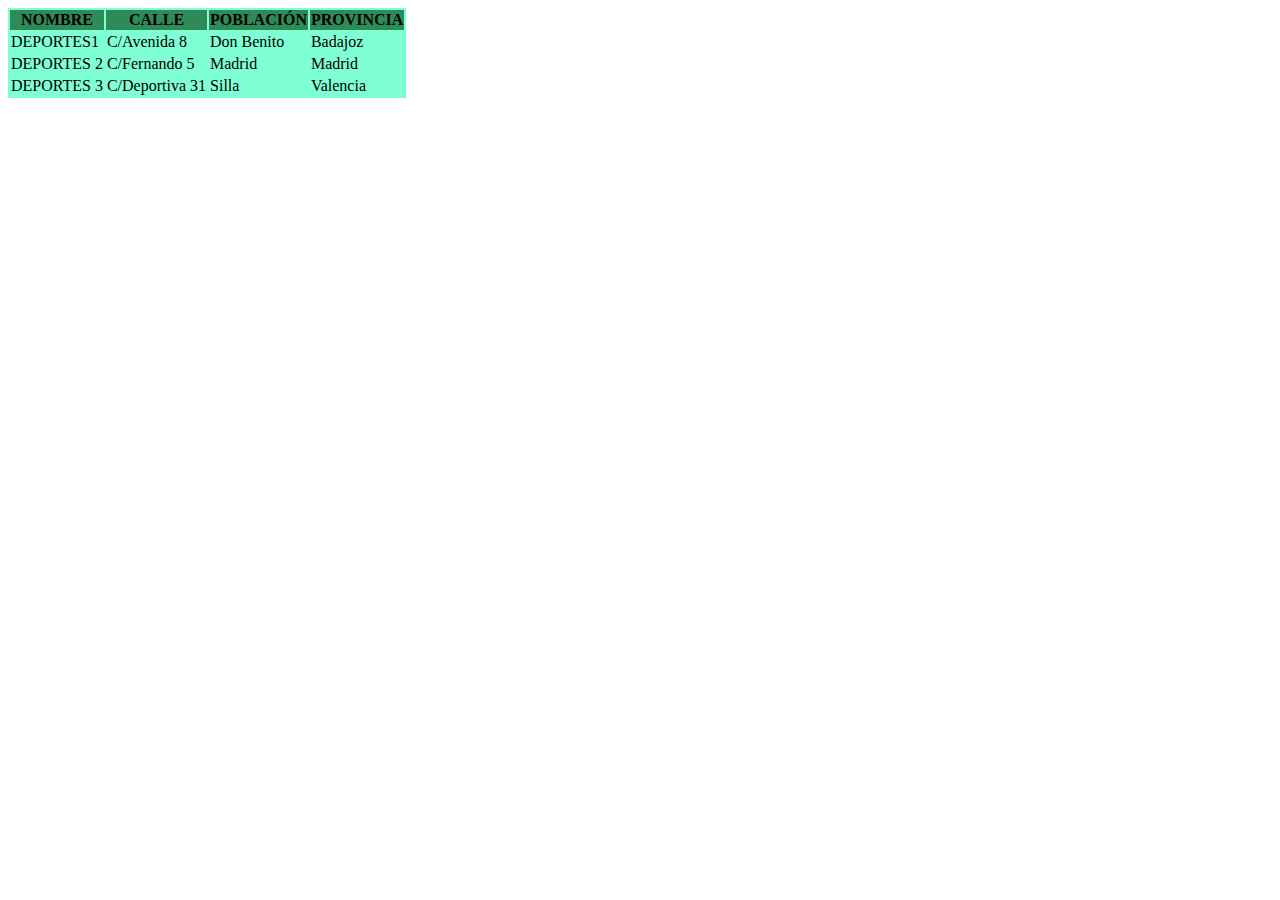
==== Ejercicio1/deportes/donde.html @ 74cbc325 "primer ejercicio junto al .gitkeep para despliegue del github pages" ====
<!DOCTYPE html>
<html lang="en">
<head>
    <meta charset="UTF-8">
    <meta http-equiv="X-UA-Compatible" content="IE=edge">
    <meta name="viewport" content="width=device-width, initial-scale=1.0">
    <title>donde1</title>
    <link rel="stylesheet" href="/Ejercicio1/css/style.css">
</head>
<body>
    <div>
        <table id="tabla"> <!--apertura tabla-->
            <thead>     <!--ENCABEZADO DE LA TABLA-->
                <tr>
                    <th>NOMBRE</th>
                    <th>CALLE</th>
                    <th>POBLACIÓN</th>
                    <th>PROVINCIA</th>
                </tr>     
            </thead> <!--CIERRE DEL ENCABEZADO-->
            <tbody> <!-- APERTURA CUERPO DE LA TABLA-->
                <tr>
                    <td>DEPORTES1</td>
                    <td>C/Avenida 8</td>
                    <td>Don Benito</td>
                    <td>Badajoz</td>
                </tr>
                <tr>
                    <td>DEPORTES 2</td>
                    <td>C/Fernando 5</td>
                    <td>Madrid</td>
                    <td>Madrid</td>
                </tr>
                <tr>
                    <td>DEPORTES 3</td>
                    <td>C/Deportiva 31</td>
                    <td>Silla</td>
                    <td>Valencia</td>
                </tr>
             </tbody> <!--CIERRE DEL CUERPO-->
        </table> <!--CIERRE DE LA TABLA-->
    </div>
</body>
</html>
---- Ejercicio1/css/style.css ----
#tabla {
    background-color: aquamarine;
    border: 1 px solid black;
}

th{ /*especificación de estilo únicamente para el encabezado de la tabla y el porqué usar etiquetado dentro de la misma para apuntar a la espeficidad en caso de que se requiera*/
    background-color: seagreen;
    border: 1 px solid black;
}

tr, th, td {
    border: 1 px solid black;
}
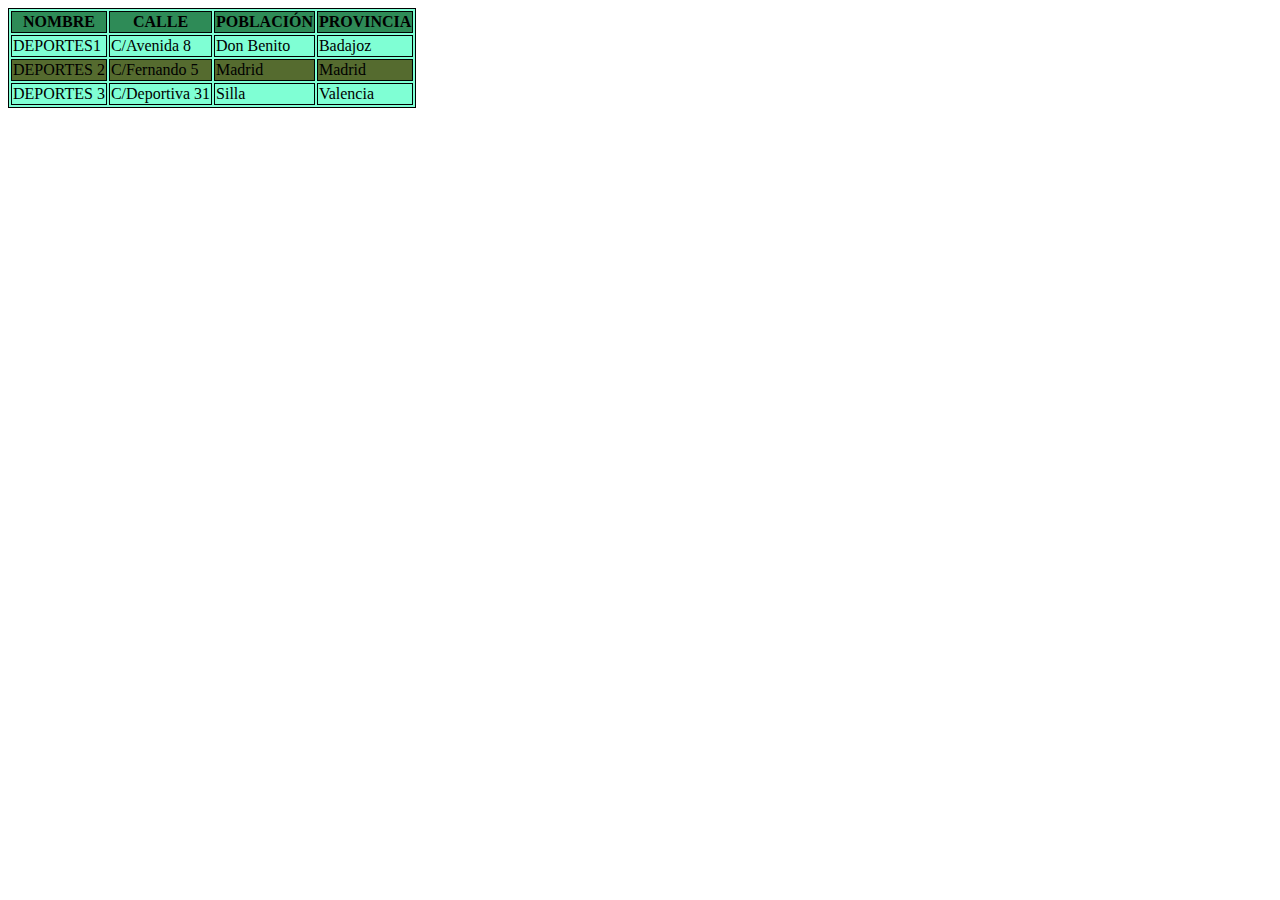
==== commit d2d0f12b: "primer ejercicio junto al .gitkeep para despliegue del github pages" ====
--- a/Ejercicio1/deportes/donde.html
+++ b/Ejercicio1/deportes/donde.html
@@ -9,7 +9,7 @@
 </head>
 <body>
     <div>
-        <table id="tabla"> <!--apertura tabla-->
+        <table> <!--apertura tabla-->
             <thead>     <!--ENCABEZADO DE LA TABLA-->
                 <tr>
                     <th>NOMBRE</th>
@@ -25,7 +25,7 @@
                     <td>Don Benito</td>
                     <td>Badajoz</td>
                 </tr>
-                <tr>
+                <tr id="dark">
                     <td>DEPORTES 2</td>
                     <td>C/Fernando 5</td>
                     <td>Madrid</td>
--- a/Ejercicio1/css/style.css
+++ b/Ejercicio1/css/style.css
@@ -1,13 +1,14 @@
-#tabla {
-    background-color: aquamarine;
-    border: 1 px solid black;
+table, th, td {
+    border: solid 1px black;
+    background-color: aquamarine; 
 }
 
-th{ /*especificación de estilo únicamente para el encabezado de la tabla y el porqué usar etiquetado dentro de la misma para apuntar a la espeficidad en caso de que se requiera*/
+/*especificación de estilo únicamente para el encabezado de la tabla y el porqué usar etiquetado dentro de la misma para apuntar a la espeficidad en caso de que se requiera*/
+th{ 
     background-color: seagreen;
-    border: 1 px solid black;
 }
 
-tr, th, td {
-    border: 1 px solid black;
+/*LAS ID SE DEBEN DE INDICAR ANTES DE LA ETIQUETA A LA QUE HACE REFERENCIA, CASO CONTRARIO NO LAS RECONOCE*/
+#dark td{
+    background-color: darkolivegreen;
 }